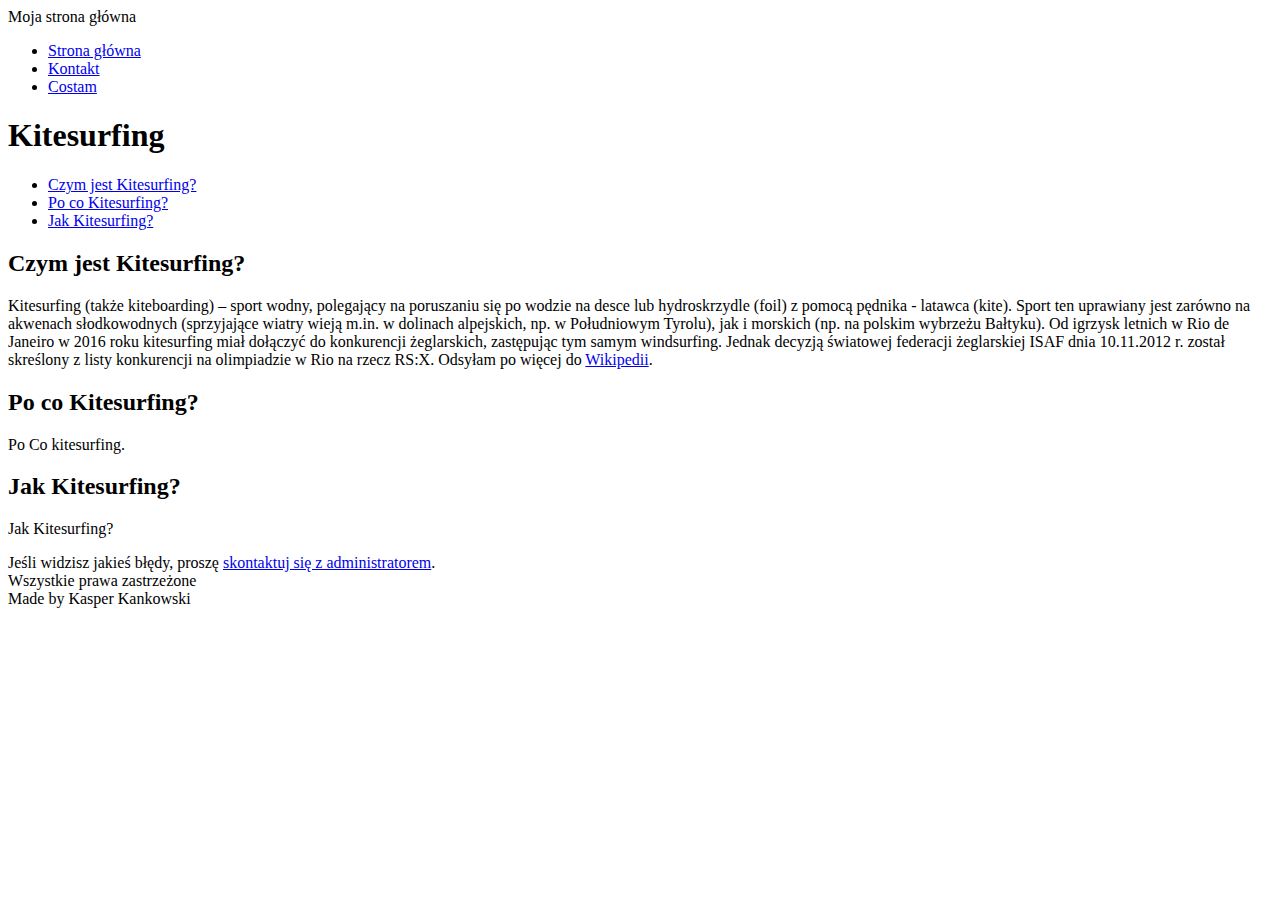
==== HTML_Project/index.html @ 77b50360 "pierwsza próba" ====
<!doctype html>
<html lang="pl">
	<head>
		<meta charset="utf-8">
		<title>Kaspi Works - Main Page</title>
	<head>
	<body>
		<header>
			Moja strona główna
			<nav>
				<ul>
					<li><a href="index.html">Strona główna</a></li>
					<li><a href="kontakt.html">Kontakt</a></li>
					<li><a href="costam.html">Costam</a></li>
				</ul>
			</nav>
		</header>

		<main>
			<h1>Kitesurfing</h1>

			<nav>
				<ul>
					<li><a href="#czym-jest-Kitesurfing">Czym jest Kitesurfing?</a></li>
					<li><a href="#Po-co-Kitesurfing">Po co Kitesurfing?</a></li>
					<li><a href="#Jak-Kitesurfing">Jak Kitesurfing?</a></li>
				</ul>
			</nav>

			<h2 id="czym-jest-Kitesurfing">Czym jest Kitesurfing?</h2>
			<p>Kitesurfing (także kiteboarding) – sport wodny, polegający na poruszaniu się po wodzie 
			na desce lub hydroskrzydle (foil) z pomocą pędnika - latawca (kite). Sport ten uprawiany 
			jest zarówno na akwenach słodkowodnych (sprzyjające wiatry wieją m.in. w dolinach alpejskich, 
			np. w Południowym Tyrolu), jak i morskich (np. na polskim wybrzeżu Bałtyku). Od igrzysk 
			letnich w Rio de Janeiro w 2016 roku kitesurfing miał dołączyć do konkurencji żeglarskich, 
			zastępując tym samym windsurfing. Jednak decyzją światowej federacji żeglarskiej ISAF 
			dnia 10.11.2012 r. został skreślony z listy konkurencji na olimpiadzie 
			w Rio na rzecz RS:X. Odsyłam po więcej do <a href="https://pl.wikipedia.org/wiki/Kitesurfing">Wikipedii</a>.</p>

			<h2 id="Po-co-Kitesurfing">Po co Kitesurfing?</h2>
			<p>Po Co kitesurfing.</p>

			<h2 id="Jak-Kitesurfing">Jak Kitesurfing?</h2>
			<p>Jak Kitesurfing?</p>
		</main>

		<footer>
			<adress>
				Jeśli widzisz jakieś błędy, proszę <a href="mailto:kkankowski@sigma.ug.edu.pl">
    				skontaktuj się z administratorem</a>.<br>
			</adress>
			Wszystkie prawa zastrzeżone <br>
			Made by Kasper Kankowski
		</footer>
	</body>
</html>
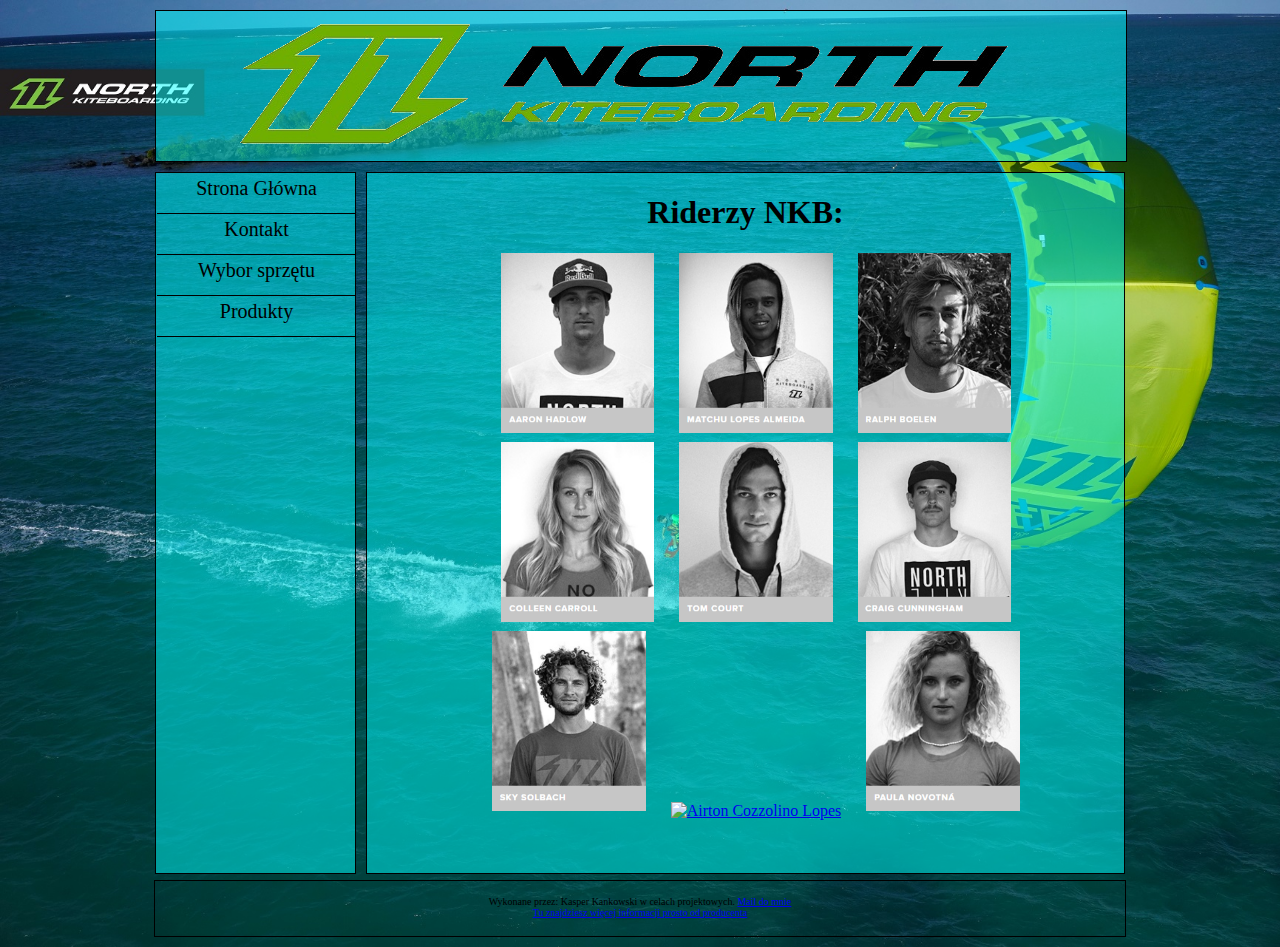
==== commit 340cf656: "przerobiony projekt" ====
--- a/HTML_Project/index.html
+++ b/HTML_Project/index.html
@@ -1,56 +1,53 @@
-<!doctype html>
-<html lang="pl">
-	<head>
-		<meta charset="utf-8">
-		<title>Kaspi Works - Main Page</title>
-	<head>
-	<body>
-		<header>
-			Moja strona główna
-			<nav>
-				<ul>
-					<li><a href="index.html">Strona główna</a></li>
-					<li><a href="kontakt.html">Kontakt</a></li>
-					<li><a href="costam.html">Costam</a></li>
-				</ul>
-			</nav>
-		</header>
+﻿<!DOCTYPE html>
 
-		<main>
-			<h1>Kitesurfing</h1>
-
-			<nav>
-				<ul>
-					<li><a href="#czym-jest-Kitesurfing">Czym jest Kitesurfing?</a></li>
-					<li><a href="#Po-co-Kitesurfing">Po co Kitesurfing?</a></li>
-					<li><a href="#Jak-Kitesurfing">Jak Kitesurfing?</a></li>
-				</ul>
-			</nav>
-
-			<h2 id="czym-jest-Kitesurfing">Czym jest Kitesurfing?</h2>
-			<p>Kitesurfing (także kiteboarding) – sport wodny, polegający na poruszaniu się po wodzie 
-			na desce lub hydroskrzydle (foil) z pomocą pędnika - latawca (kite). Sport ten uprawiany 
-			jest zarówno na akwenach słodkowodnych (sprzyjające wiatry wieją m.in. w dolinach alpejskich, 
-			np. w Południowym Tyrolu), jak i morskich (np. na polskim wybrzeżu Bałtyku). Od igrzysk 
-			letnich w Rio de Janeiro w 2016 roku kitesurfing miał dołączyć do konkurencji żeglarskich, 
-			zastępując tym samym windsurfing. Jednak decyzją światowej federacji żeglarskiej ISAF 
-			dnia 10.11.2012 r. został skreślony z listy konkurencji na olimpiadzie 
-			w Rio na rzecz RS:X. Odsyłam po więcej do <a href="https://pl.wikipedia.org/wiki/Kitesurfing">Wikipedii</a>.</p>
-
-			<h2 id="Po-co-Kitesurfing">Po co Kitesurfing?</h2>
-			<p>Po Co kitesurfing.</p>
-
-			<h2 id="Jak-Kitesurfing">Jak Kitesurfing?</h2>
-			<p>Jak Kitesurfing?</p>
-		</main>
-
-		<footer>
-			<adress>
-				Jeśli widzisz jakieś błędy, proszę <a href="mailto:kkankowski@sigma.ug.edu.pl">
-    				skontaktuj się z administratorem</a>.<br>
-			</adress>
-			Wszystkie prawa zastrzeżone <br>
-			Made by Kasper Kankowski
-		</footer>
-	</body>
+<html lang="en" xmlns="http://www.w3.org/1999/xhtml">
+<head>
+    <meta charset="utf-8" />
+    <link rel="stylesheet" href="plik.css" type="text/css">
+    <link rel="icon" type="image/png" href="img/nkb1.jpg">
+    <title>North Kiteboarding</title>
+</head>
+<body>
+    <div id="dokument">
+        <header>
+                <img src="img/naglowek.png" alt="nagłówek"/>
+        </header>
+            <nav>
+                <ol>
+                    <li><a href="index.html">Strona Główna</a></li>
+                    <li><a href="kontakt.html">Kontakt</a></li>
+					<li><a href="wybor_deski_kite.html">Wybor sprzętu</a></li>
+                    <li>
+                        <a href="produkty.html">Produkty</a>
+                        <ul>
+                            <li><a href="latawce.html">Latawce</a></li>
+                            <li><a href="deski.html">Deski</a></li>
+                            <li><a href="bary.html">Bary</a></li>
+                        </ul>
+                    </li>
+                </ol>
+            </nav>
+            <main>
+                <h1 class="center">Riderzy NKB:</h1>
+                <section class="center">
+                    <a target="_blank" href="img/hadlow.bmp"><img class="riderzy" src="img/hadlow.bmp" alt="Aaron Hadlow"/></a>
+                    <a target="_blank" href="img/almeida.bmp"><img class="riderzy" src="img/almeida.bmp" alt="Matchu Lopes Almeida"/></a>
+                    <a target="_blank" href="img/boelen.bmp"><img class="riderzy" src="img/boelen.bmp" alt="Ralph Boelen"/></a>
+                    <br />
+                    <a target="_blank" href="img/carroll.bmp"><img class="riderzy" src="img/carroll.bmp" alt="Coleen Carroll"/></a>
+                    <a target="_blank" href="img/court.bmp"><img class="riderzy" src="img/court.bmp" alt="Tom Court"/></a>
+                    <a target="_blank" href="img/cunningham.bmp"><img class="riderzy" src="img/cunningham.bmp" alt="Craig Cunningham"/></a>
+                    <br />
+                    <a target="_blank" href="img/solbach.bmp"><img class="riderzy" src="img/solbach.bmp" alt="Sky Solbach"/></a>
+                    <a target="_blank" href="img/Lopes.bmp"><img class="riderzy" src="img/Lopes.bmp" alt="Airton Cozzolino Lopes"/></a>
+                    <a target="_blank" href="img/novotna.bmp"><img class="riderzy" src="img/novotna.bmp" alt="Paula Novotna"/></a>
+                </section>
+            </main>
+     </div>
+    <footer>
+        Wykonane przez: Kasper Kankowski w celach projektowych.
+        <a href="mailto:TheKanowaty@gmail.com">Mail do mnie</a><br>
+    <a href="http://www.northkiteboarding.com/">Tu znajdziesz więcej informacji prosto od producenta</a>
+	</footer>
+</body>
 </html>--- a/HTML_Project/plik.css
+++ b/HTML_Project/plik.css
@@ -0,0 +1,245 @@
+body
+{
+    background-image: url(img/tlo.png);
+    background-size: cover;
+}
+
+#dokument
+{
+    width: 970px;
+    height:860px;
+    margin:10px auto;
+    font-family: Tahoma;
+}
+
+header 
+{
+    width:970px;
+    height:150px;
+    background-color: transparent;
+    background-color: rgba(0, 255, 255, 0.5);
+    border: 1px solid black;
+    position:relative;
+    margin-bottom: 10px;
+}
+
+nav {
+    position: static;
+    float: left;
+    width: 199px;
+    height: 700px;
+    background-color: transparent;
+    background-color: rgba(0, 255, 255, 0.5);
+    border: 1px solid black;
+    margin-right: 10px;
+}
+
+main
+{
+    position: static;
+    float:right;
+    width:757px;
+    height:700px;
+    background-color: transparent;
+    background-color: rgba(0, 255, 255, 0.5);
+    overflow:auto;
+    border: 1px solid black;
+}
+
+footer
+{
+    width:970px;
+    height:25px;
+	font-size: 10px;
+    text-align:center;
+    margin:10px auto;
+    padding:15px 0;
+    border:1px solid black;
+    animation:szerokosc 5s ease-in-out 0s 1 alternat backwards,
+              tlo 8s linear 0s normal forwards;
+    -webkit-animation:szerokosc 5s ease-in-out 0s 1 alternate backwards,
+                      tlo 8s linear 0s normal forwards;
+      }
+	  
+      @keyframes szerokosc
+      {
+        0% { width:400px; }
+        100% { width:970px; }
+      }
+
+      @keyframes tlo
+      {
+        0% { background-color:rgba(0,0,0,0);}
+        100% { background-color:rgba(0, 255, 255, 0.5); }
+      }
+
+      @-webkit-keyframes szerokosc
+      {
+        0% { width:400px; }
+        100% { width:970px; }
+      }
+	  
+      @-webkit-keyframes tlo
+      {
+        0% { background-color:rgba(0, 255, 255, 0); }
+        100% { background-color:rgba(0, 255, 255, 0.5); }
+      }
+}
+
+section
+{
+    margin-left: 90px;
+}
+
+img.riderzy
+{
+    height:180px;
+    margin-bottom:5px;
+    margin-left:21px;
+    border:0;
+}
+
+table.god_otw
+{
+    border: 1px solid black;
+    text-align: center;
+    margin: 10px auto;
+}
+
+td.dni
+{
+    border: 1px solid black;
+    font-weight: bold;
+}
+
+td.godziny
+{
+    border-right: 1px solid black;
+}
+
+.center
+{
+    text-align: center;
+}
+
+h2
+{
+    font-family:Tahoma;
+    font-weight:normal;
+    font-style:normal;
+    color:black;
+    font-size:18px;
+    text-transform:capitalize;
+    text-align:left;
+    margin: 10px;
+}
+
+form
+{
+    font-family:Tahoma;
+    font-style:normal;
+    color:black;
+    font-size:16px;
+    margin: 10px;
+}
+
+h3
+{
+    font-family:Tahoma;
+    font-weight:normal;
+    font-style:normal;
+    color:black;
+    font-size:12px;
+    text-transform:capitalize;
+    text-align:left;
+    margin: 10px;
+}
+
+ol
+{
+  list-style-type: none;
+  padding:0;
+  margin:0;
+  font-size:20px;
+  height:20px;
+  line-height:30px;
+  width:199px;
+  text-align:center;
+  margin-left:1px;
+}
+
+ol > li 
+{
+  float:left;
+  background-color:none;
+  width:199px;
+  height:2em;
+  
+  border-bottom: 1px solid black;
+}
+
+ol a 
+{
+  display:block;
+  color:black;
+  text-decoration:none;
+  padding:0 5px;
+}
+
+ol > li > a:hover 
+{
+  color:aqua;
+}
+
+ol > li:hover 
+{
+  background-color:#EEE;
+}
+
+ol > li > ul 
+{
+  list-style-type:none;
+  padding:0;
+  margin:0;
+}
+
+ol > li:first-child 
+{
+  margin-left:0;
+}
+
+ol > li > ul > li > a 
+{
+  border-top:1px solid #FFF;
+}
+
+
+ol > li > ul > li 
+{
+  background-color:#EEE;
+}
+
+ol > li > ul > li:hover 
+{
+  background-color:#DDD;
+}
+
+ol > li > ul > li:hover a 
+{
+  color:#09C;
+}
+
+ol > li > ul 
+{
+  display:none;
+}
+
+ol > li:hover > ul 
+{
+  display:block;
+}
+
+ol > li:hover > a 
+{
+  color:#09C;
+}